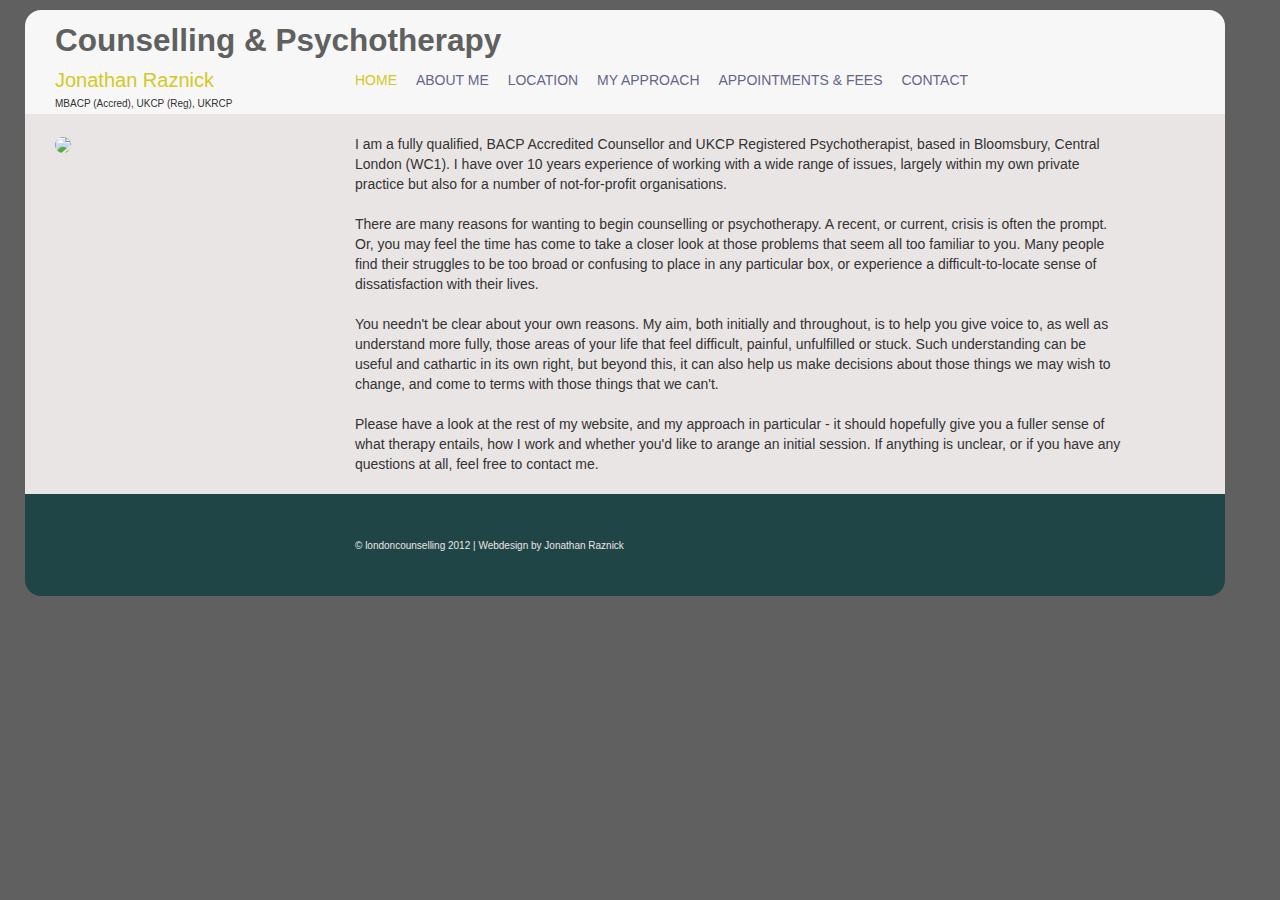
==== index.html @ e6465e9d "initial commit" ====
<!DOCTYPE html>
<!--[if lt IE 7]>      <html class="no-js lt-ie9 lt-ie8 lt-ie7"> <![endif]-->
<!--[if IE 7]>         <html class="no-js lt-ie9 lt-ie8"> <![endif]-->
<!--[if IE 8]>         <html class="no-js lt-ie9"> <![endif]-->
<!--[if gt IE 8]><!--> <html class="no-js"> <!--<![endif]-->
    <head>
        <meta charset="utf-8">
        <meta http-equiv="X-UA-Compatible" content="IE=edge,chrome=1">
        <title></title>
        <meta name="description" content="">
        <meta name="viewport" content="width=device-width">

        <link rel="stylesheet" href="css/bootstrap.min.css">
        <link rel="stylesheet" href="css/bootstrap-responsive.min.css">
        <link rel="stylesheet" href="css/main.css">

        <script src="js/vendor/modernizr-2.6.2-respond-1.1.0.min.js"></script>
    </head>
    <body>
        <!--[if lt IE 7]>
            <p class="chromeframe">You are using an <strong>outdated</strong> browser. Please <a href="http://browsehappy.com/">upgrade your browser</a> or <a href="http://www.google.com/chromeframe/?redirect=true">activate Google Chrome Frame</a> to improve your experience.</p>
        <![endif]-->

        <div class="container">

            <!-- Example row of columns -->
            <div class="row top">
                <div class="span12">
                    <div class="row">
                        <div class="span12">
                            <h2>Counselling & Psychotherapy</h2>
                        </div>
                    </div>
                    <div class="row">
                        <div class="span3">
                            <span class="medium"> Jonathan Raznick </span> <span class="small"> MBACP (Accred), UKCP (Reg), UKRCP </span>
                        </div>
                        <div class="span9 top-menu">
                            <span><a class="selected" href="index.html">HOME</a></span> 
                            <span><a href="aboutme.html">ABOUT ME</a></span> 
                            <span><a href="location.html">LOCATION</a></span> 
                            <span><a href="myapproach.html">MY APPROACH</a></span> 
                            <span><a href="appointments.html">APPOINTMENTS & FEES</a></span> 
                            <span><a href="contact.html">CONTACT</a></span> 
                        </div>
                    </div>
                </div>
            </div>
            <div class="row main">
                <div class="span3 hidden-phone">
                   <br/>
                   <img src="http://static.wix.com/media/638970_4fa10bd12413262a0cc7158bfe8c75d7.jpg_srz_240_250_75_22_0.50_1.20_0.00_jpg_srz">
                </div>
                <div class="span8">

 <br/>
 I am a fully qualified, BACP Accredited Counsellor and UKCP Registered Psychotherapist, based in Bloomsbury, Central London (WC1).  I have over 10 years experience of working with a wide range of issues, largely within my own private practice but also for a number of not-for-profit organisations.
 <br/>
 <br/>

There are many reasons for wanting to begin counselling or psychotherapy.  A recent, or current, crisis is often the prompt.  Or, you may feel the time has come to take a closer look at those problems that seem all too familiar to you.  Many people find their struggles to be too broad or confusing to place in any particular box, or experience a difficult-to-locate sense of dissatisfaction with their lives.
 <br/>
 <br/>

You needn't be clear about your own reasons.  My aim, both initially and throughout, is to  help you give voice to, as well as understand more fully, those areas of your life that feel difficult, painful, unfulfilled or stuck.  Such understanding can be useful and cathartic in its own right, but beyond this, it can also help us make decisions about those things we may wish to change, and come to terms with those things that we can't.
 <br/>
 <br/>

Please have a look at the rest of my website, and my approach in particular - it should hopefully give you a fuller sense of what therapy entails, how I work and whether you'd like to arange an initial session.  If anything is unclear, or if you have any questions at all, feel free to contact me.   
 <br/>
 <br/>

                </div>
            </div>
            <div class="row bottom">
                <div class="span3">
                </div>
                <div class="span7">
                 <br/>
                 <br/>
                 <span class="small"> © londoncounselling 2012 | Webdesign by Jonathan Raznick </span>
                 <br/>
                 <br/>
                 <br/>
                </div>
            </div>


        </div> <!-- /container -->

        <script src="//ajax.googleapis.com/ajax/libs/jquery/1.8.3/jquery.min.js"></script>
        <script>window.jQuery || document.write('<script src="js/vendor/jquery-1.8.3.min.js"><\/script>')</script>

        <script src="js/vendor/bootstrap.min.js"></script>

        <script src="js/main.js"></script>

    </body>
</html>
---- css/main.css ----
/* ==========================================================================
   Author's custom styles
   ========================================================================== */


body {
    padding-top: 10px;
    padding-bottom: 40px;
    background-color: #606060;
}

h2 {
    color: #606060;
}

.top {
    background-color: #F7F7F7;
    -webkit-border-top-left-radius: 16px;
    -webkit-border-top-right-radius: 16px;
    -moz-border-radius-topleft: 16px;
    -moz-border-radius-topright: 16px;
    border-top-left-radius: 16px;
    border-top-right-radius: 16px;
}
.main {
    background-color: #EAE5E5;
}
.bottom {
    background-color: #204546;
    -webkit-border-bottom-left-radius: 16px;
    -webkit-border-bottom-right-radius: 16px;
    -moz-border-radius-bottomleft: 16px;
    -moz-border-radius-bottomright: 16px;
    border-bottom-left-radius: 16px;
    border-bottom-right-radius: 16px;
    color:#EAE5E5;
}

.main img {
    -webkit-border-radius: 20px;
    -moz-border-radius: 20px;
    border-radius: 20px;
}

.main iframe {
    -webkit-border-radius: 20px;
    -moz-border-radius: 20px;
    border-radius: 20px;
}


.small {
    font-size: 10px;
    display: inline-block;
}
.medium {
    font-size: 20px;
    display: inline-block;
    color: #D5C825;
}
.top-menu span {
    padding-right: 15px;
    display: inline-block;
}
.top-menu a {
    font-size: 14px;
    color: #666688;
}
.top-menu a:hover {
    color: #D5C825;
    text-decoration: none;
}
.top-menu a.selected {
    color: #D5C825;
    text-decoration: none;
}
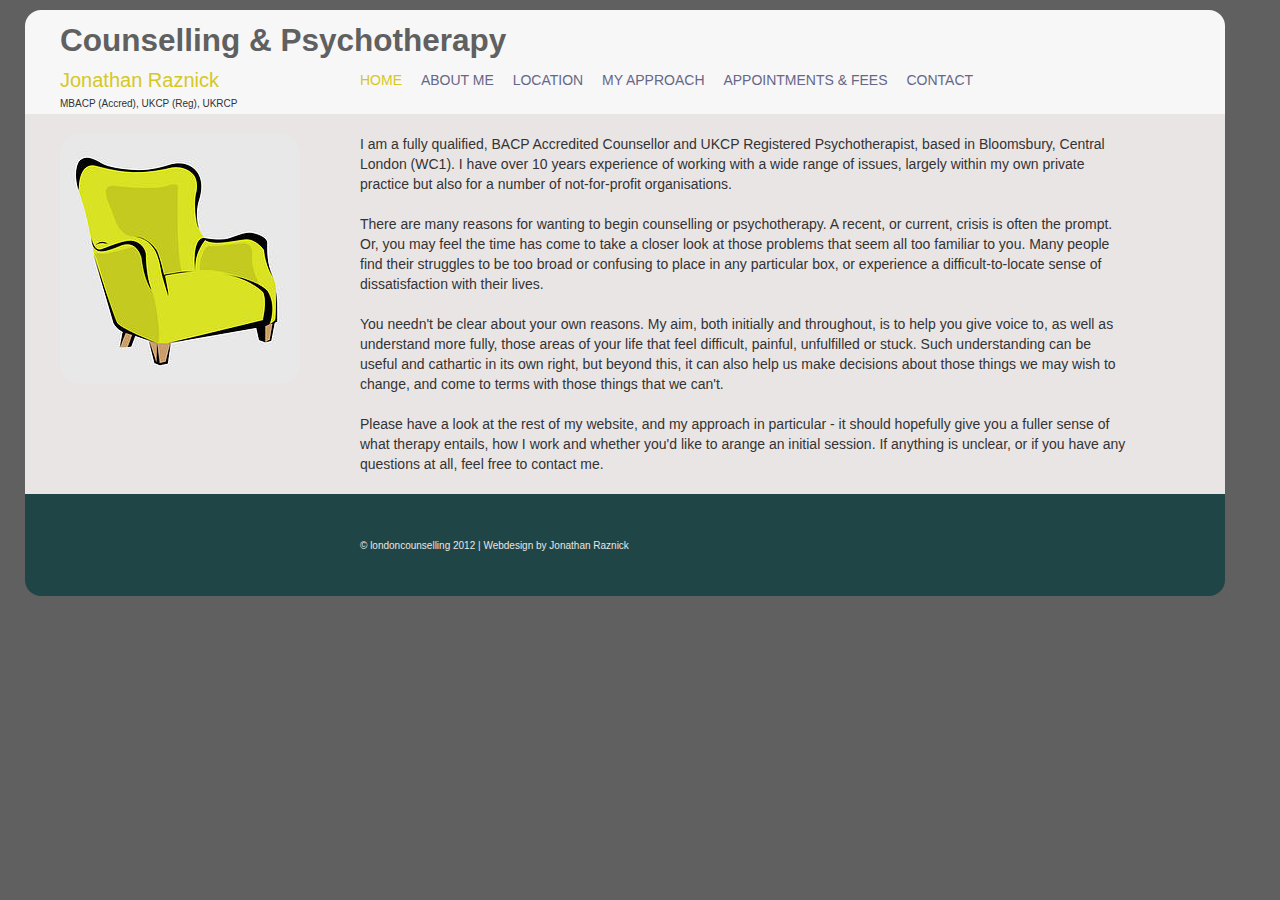
==== commit 9f57cd9b: "boarder fixup, contact form, add images" ====
--- a/index.html
+++ b/index.html
@@ -49,7 +49,7 @@
             <div class="row main">
                 <div class="span3 hidden-phone">
                    <br/>
-                   <img src="http://static.wix.com/media/638970_4fa10bd12413262a0cc7158bfe8c75d7.jpg_srz_240_250_75_22_0.50_1.20_0.00_jpg_srz">
+                   <img src="img/chair.jpg">
                 </div>
                 <div class="span8">
 
--- a/css/main.css
+++ b/css/main.css
@@ -23,9 +23,13 @@
     -moz-border-radius-topright: 16px;
     border-top-left-radius: 16px;
     border-top-right-radius: 16px;
+    padding-left: 5px;
+    padding-right: 5px;
 }
 .main {
     background-color: #EAE5E5;
+    padding-left: 5px;
+    padding-right: 5px;
 }
 .bottom {
     background-color: #204546;
@@ -36,6 +40,8 @@
     border-bottom-left-radius: 16px;
     border-bottom-right-radius: 16px;
     color:#EAE5E5;
+    padding-left: 5px;
+    padding-right: 5px;
 }
 
 .main img {
